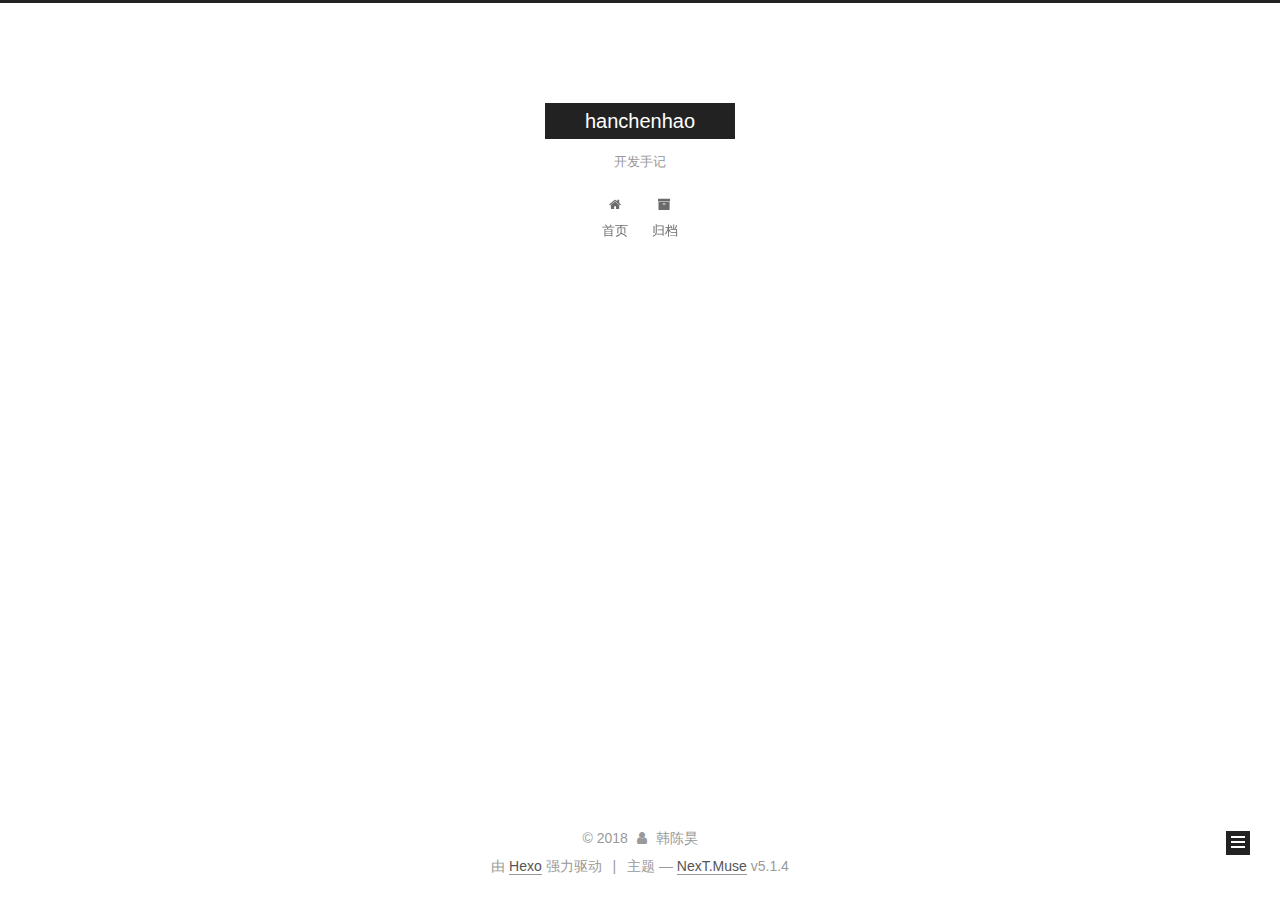
==== archives/index.html @ 410aabcd "Site updated: 2018-03-20 23:25:59" ====
<!DOCTYPE html>



  


<html class="theme-next muse use-motion" lang="zh-Hans">
<head>
  <meta charset="UTF-8"/>
<meta http-equiv="X-UA-Compatible" content="IE=edge" />
<meta name="viewport" content="width=device-width, initial-scale=1, maximum-scale=1"/>
<meta name="theme-color" content="#222">









<meta http-equiv="Cache-Control" content="no-transform" />
<meta http-equiv="Cache-Control" content="no-siteapp" />
















  
  
  <link href="/lib/fancybox/source/jquery.fancybox.css?v=2.1.5" rel="stylesheet" type="text/css" />







<link href="/lib/font-awesome/css/font-awesome.min.css?v=4.6.2" rel="stylesheet" type="text/css" />

<link href="/css/main.css?v=5.1.4" rel="stylesheet" type="text/css" />


  <link rel="apple-touch-icon" sizes="180x180" href="/images/apple-touch-icon-next.png?v=5.1.4">


  <link rel="icon" type="image/png" sizes="32x32" href="/images/favicon-32x32-next.png?v=5.1.4">


  <link rel="icon" type="image/png" sizes="16x16" href="/images/favicon-16x16-next.png?v=5.1.4">


  <link rel="mask-icon" href="/images/logo.svg?v=5.1.4" color="#222">





  <meta name="keywords" content="Hexo, NexT" />










<meta name="description" content="开发手记">
<meta property="og:type" content="website">
<meta property="og:title" content="hanchenhao">
<meta property="og:url" content="http://www.hanchenhao.com/archives/index.html">
<meta property="og:site_name" content="hanchenhao">
<meta property="og:description" content="开发手记">
<meta property="og:locale" content="zh-Hans">
<meta name="twitter:card" content="summary">
<meta name="twitter:title" content="hanchenhao">
<meta name="twitter:description" content="开发手记">



<script type="text/javascript" id="hexo.configurations">
  var NexT = window.NexT || {};
  var CONFIG = {
    root: '/',
    scheme: 'Muse',
    version: '5.1.4',
    sidebar: {"position":"left","display":"post","offset":12,"b2t":false,"scrollpercent":false,"onmobile":false},
    fancybox: true,
    tabs: true,
    motion: {"enable":true,"async":false,"transition":{"post_block":"fadeIn","post_header":"slideDownIn","post_body":"slideDownIn","coll_header":"slideLeftIn","sidebar":"slideUpIn"}},
    duoshuo: {
      userId: '0',
      author: '博主'
    },
    algolia: {
      applicationID: '',
      apiKey: '',
      indexName: '',
      hits: {"per_page":10},
      labels: {"input_placeholder":"Search for Posts","hits_empty":"We didn't find any results for the search: ${query}","hits_stats":"${hits} results found in ${time} ms"}
    }
  };
</script>



  <link rel="canonical" href="http://www.hanchenhao.com/archives/"/>





  <title>归档 | hanchenhao</title>
  








</head>

<body itemscope itemtype="http://schema.org/WebPage" lang="zh-Hans">

  
  
    
  

  <div class="container sidebar-position-left page-archive">
    <div class="headband"></div>

    <header id="header" class="header" itemscope itemtype="http://schema.org/WPHeader">
      <div class="header-inner"><div class="site-brand-wrapper">
  <div class="site-meta ">
    

    <div class="custom-logo-site-title">
      <a href="/"  class="brand" rel="start">
        <span class="logo-line-before"><i></i></span>
        <span class="site-title">hanchenhao</span>
        <span class="logo-line-after"><i></i></span>
      </a>
    </div>
      
        <p class="site-subtitle">开发手记</p>
      
  </div>

  <div class="site-nav-toggle">
    <button>
      <span class="btn-bar"></span>
      <span class="btn-bar"></span>
      <span class="btn-bar"></span>
    </button>
  </div>
</div>

<nav class="site-nav">
  

  
    <ul id="menu" class="menu">
      
        
        <li class="menu-item menu-item-home">
          <a href="/" rel="section">
            
              <i class="menu-item-icon fa fa-fw fa-home"></i> <br />
            
            首页
          </a>
        </li>
      
        
        <li class="menu-item menu-item-archives">
          <a href="/archives/" rel="section">
            
              <i class="menu-item-icon fa fa-fw fa-archive"></i> <br />
            
            归档
          </a>
        </li>
      

      
    </ul>
  

  
</nav>



 </div>
    </header>

    <main id="main" class="main">
      <div class="main-inner">
        <div class="content-wrap">
          <div id="content" class="content">
            

  
  
  
  <div class="post-block archive">
    <div id="posts" class="posts-collapse">
      <span class="archive-move-on"></span>

      <span class="archive-page-counter">
        
        
        
          
        
        嗯..! 目前共计 1 篇日志。 继续努力。
      </span>

      

        
        
        

        
          
          <div class="collection-title">
            <h1 class="archive-year" id="archive-year-2018">2018</h1>
          </div>
        
        

        

  <article class="post post-type-normal" itemscope itemtype="http://schema.org/Article">
    <header class="post-header">

      <h2 class="post-title">
        
            <a class="post-title-link" href="/2018/03/20/blog/" itemprop="url">
              
                <span itemprop="name">Git使用简易指南</span>
              
            </a>
        
      </h2>

      <div class="post-meta">
        <time class="post-time" itemprop="dateCreated"
              datetime="2018-03-20T22:17:50+08:00"
              content="2018-03-20" >
          03-20
        </time>
      </div>

    </header>
  </article>



      

    </div>
  </div>
  
  
  

  



          </div>
          


          

        </div>
        
          
  
  <div class="sidebar-toggle">
    <div class="sidebar-toggle-line-wrap">
      <span class="sidebar-toggle-line sidebar-toggle-line-first"></span>
      <span class="sidebar-toggle-line sidebar-toggle-line-middle"></span>
      <span class="sidebar-toggle-line sidebar-toggle-line-last"></span>
    </div>
  </div>

  <aside id="sidebar" class="sidebar">
    
    <div class="sidebar-inner">

      

      

      <section class="site-overview-wrap sidebar-panel sidebar-panel-active">
        <div class="site-overview">
          <div class="site-author motion-element" itemprop="author" itemscope itemtype="http://schema.org/Person">
            
              <p class="site-author-name" itemprop="name">韩陈昊</p>
              <p class="site-description motion-element" itemprop="description">开发手记</p>
          </div>

          <nav class="site-state motion-element">

            
              <div class="site-state-item site-state-posts">
              
                <a href="/archives/">
              
                  <span class="site-state-item-count">1</span>
                  <span class="site-state-item-name">日志</span>
                </a>
              </div>
            

            

            

          </nav>

          

          

          
          

          
          

          

        </div>
      </section>

      

      

    </div>
  </aside>


        
      </div>
    </main>

    <footer id="footer" class="footer">
      <div class="footer-inner">
        <div class="copyright">&copy; <span itemprop="copyrightYear">2018</span>
  <span class="with-love">
    <i class="fa fa-user"></i>
  </span>
  <span class="author" itemprop="copyrightHolder">韩陈昊</span>

  
</div>


  <div class="powered-by">由 <a class="theme-link" target="_blank" href="https://hexo.io">Hexo</a> 强力驱动</div>



  <span class="post-meta-divider">|</span>



  <div class="theme-info">主题 &mdash; <a class="theme-link" target="_blank" href="https://github.com/iissnan/hexo-theme-next">NexT.Muse</a> v5.1.4</div>




        







        
      </div>
    </footer>

    
      <div class="back-to-top">
        <i class="fa fa-arrow-up"></i>
        
      </div>
    

    

  </div>

  

<script type="text/javascript">
  if (Object.prototype.toString.call(window.Promise) !== '[object Function]') {
    window.Promise = null;
  }
</script>









  












  
  
    <script type="text/javascript" src="/lib/jquery/index.js?v=2.1.3"></script>
  

  
  
    <script type="text/javascript" src="/lib/fastclick/lib/fastclick.min.js?v=1.0.6"></script>
  

  
  
    <script type="text/javascript" src="/lib/jquery_lazyload/jquery.lazyload.js?v=1.9.7"></script>
  

  
  
    <script type="text/javascript" src="/lib/velocity/velocity.min.js?v=1.2.1"></script>
  

  
  
    <script type="text/javascript" src="/lib/velocity/velocity.ui.min.js?v=1.2.1"></script>
  

  
  
    <script type="text/javascript" src="/lib/fancybox/source/jquery.fancybox.pack.js?v=2.1.5"></script>
  


  


  <script type="text/javascript" src="/js/src/utils.js?v=5.1.4"></script>

  <script type="text/javascript" src="/js/src/motion.js?v=5.1.4"></script>



  
  

  

  


  <script type="text/javascript" src="/js/src/bootstrap.js?v=5.1.4"></script>



  


  




	





  





  












  





  

  

  

  
  

  

  

  

</body>
</html>
---- css/main.css ----
/* normalize.css v3.0.2 | MIT License | git.io/normalize */
html {
  font-family: sans-serif; /* 1 */
  -ms-text-size-adjust: 100%; /* 2 */
  -webkit-text-size-adjust: 100%; /* 2 */
}
body {
  margin: 0;
}
article,
aside,
details,
figcaption,
figure,
footer,
header,
hgroup,
main,
menu,
nav,
section,
summary {
  display: block;
}
audio,
canvas,
progress,
video {
  display: inline-block; /* 1 */
  vertical-align: baseline; /* 2 */
}
audio:not([controls]) {
  display: none;
  height: 0;
}
[hidden],
template {
  display: none;
}
a {
  background-color: transparent;
}
a:active,
a:hover {
  outline: 0;
}
abbr[title] {
  border-bottom: 1px dotted;
}
b,
strong {
  font-weight: bold;
}
dfn {
  font-style: italic;
}
h1 {
  font-size: 2em;
  margin: 0.67em 0;
}
mark {
  background: #ff0;
  color: #000;
}
small {
  font-size: 80%;
}
sub,
sup {
  font-size: 75%;
  line-height: 0;
  position: relative;
  vertical-align: baseline;
}
sup {
  top: -0.5em;
}
sub {
  bottom: -0.25em;
}
img {
  border: 0;
}
svg:not(:root) {
  overflow: hidden;
}
figure {
  margin: 1em 40px;
}
hr {
  -moz-box-sizing: content-box;
  box-sizing: content-box;
  height: 0;
}
pre {
  overflow: auto;
}
code,
kbd,
pre,
samp {
  font-family: monospace, monospace;
  font-size: 1em;
}
button,
input,
optgroup,
select,
textarea {
  color: inherit; /* 1 */
  font: inherit; /* 2 */
  margin: 0; /* 3 */
}
button {
  overflow: visible;
}
button,
select {
  text-transform: none;
}
button,
html input[type="button"],
input[type="reset"],
input[type="submit"] {
  -webkit-appearance: button; /* 2 */
  cursor: pointer; /* 3 */
}
button[disabled],
html input[disabled] {
  cursor: default;
}
button::-moz-focus-inner,
input::-moz-focus-inner {
  border: 0;
  padding: 0;
}
input {
  line-height: normal;
}
input[type="checkbox"],
input[type="radio"] {
  box-sizing: border-box; /* 1 */
  padding: 0; /* 2 */
}
input[type="number"]::-webkit-inner-spin-button,
input[type="number"]::-webkit-outer-spin-button {
  height: auto;
}
input[type="search"] {
  -webkit-appearance: textfield; /* 1 */
  -moz-box-sizing: content-box;
  -webkit-box-sizing: content-box; /* 2 */
  box-sizing: content-box;
}
input[type="search"]::-webkit-search-cancel-button,
input[type="search"]::-webkit-search-decoration {
  -webkit-appearance: none;
}
fieldset {
  border: 1px solid #c0c0c0;
  margin: 0 2px;
  padding: 0.35em 0.625em 0.75em;
}
legend {
  border: 0; /* 1 */
  padding: 0; /* 2 */
}
textarea {
  overflow: auto;
}
optgroup {
  font-weight: bold;
}
table {
  border-collapse: collapse;
  border-spacing: 0;
}
td,
th {
  padding: 0;
}
::selection {
  background: #262a30;
  color: #fff;
}
body {
  position: relative;
  font-family: 'Lato', "PingFang SC", "Microsoft YaHei", sans-serif;
  font-size: 14px;
  line-height: 2;
  color: #555;
  background: #fff;
}
@media (max-width: 767px) {
  body {
    padding-right: 0 !important;
  }
}
@media (min-width: 768px) and (max-width: 991px) {
  body {
    padding-right: 0 !important;
  }
}
@media (min-width: 1600px) {
  body {
    font-size: 16px;
  }
}
h1,
h2,
h3,
h4,
h5,
h6 {
  margin: 0;
  padding: 0;
  font-weight: bold;
  line-height: 1.5;
  font-family: 'Lato', "PingFang SC", "Microsoft YaHei", sans-serif;
}
h2,
h3,
h4,
h5,
h6 {
  margin: 20px 0 15px;
}
h1 {
  font-size: 22px;
}
@media (max-width: 767px) {
  h1 {
    font-size: 18px;
  }
}
h2 {
  font-size: 20px;
}
@media (max-width: 767px) {
  h2 {
    font-size: 16px;
  }
}
h3 {
  font-size: 18px;
}
@media (max-width: 767px) {
  h3 {
    font-size: 14px;
  }
}
h4 {
  font-size: 16px;
}
@media (max-width: 767px) {
  h4 {
    font-size: 12px;
  }
}
h5 {
  font-size: 14px;
}
@media (max-width: 767px) {
  h5 {
    font-size: 10px;
  }
}
h6 {
  font-size: 12px;
}
@media (max-width: 767px) {
  h6 {
    font-size: 8px;
  }
}
p {
  margin: 0 0 20px 0;
}
a {
  color: #555;
  text-decoration: none;
  outline: none;
  border-bottom: 1px solid #999;
  word-wrap: break-word;
}
a:hover {
  color: #222;
  border-bottom-color: #222;
}
blockquote {
  margin: 0;
  padding: 0;
}
img {
  display: block;
  margin: auto;
  max-width: 100%;
  height: auto;
}
hr {
  margin: 40px 0;
  height: 3px;
  border: none;
  background-color: #ddd;
  background-image: repeating-linear-gradient(-45deg, #fff, #fff 4px, transparent 4px, transparent 8px);
}
blockquote {
  padding: 0 15px;
  color: #666;
  border-left: 4px solid #ddd;
}
blockquote cite::before {
  content: "-";
  padding: 0 5px;
}
dt {
  font-weight: 700;
}
dd {
  margin: 0;
  padding: 0;
}
kbd {
  border: 1px solid #ccc;
  border-radius: 0.2em;
  box-shadow: 0.1em 0.1em 0.2em rgba(0,0,0,0.1);
  background-color: #f9f9f9;
  font-family: inherit;
  background-image: -webkit-linear-gradient(top, #eee, #fff, #eee);
  padding: 0.1em 0.3em;
  white-space: nowrap;
}
.text-left {
  text-align: left;
}
.text-center {
  text-align: center;
}
.text-right {
  text-align: right;
}
.text-justify {
  text-align: justify;
}
.text-nowrap {
  white-space: nowrap;
}
.text-lowercase {
  text-transform: lowercase;
}
.text-uppercase {
  text-transform: uppercase;
}
.text-capitalize {
  text-transform: capitalize;
}
.center-block {
  display: block;
  margin-left: auto;
  margin-right: auto;
}
.clearfix:before,
.clearfix:after {
  content: " ";
  display: table;
}
.clearfix:after {
  clear: both;
}
.pullquote {
  width: 45%;
}
.pullquote.left {
  float: left;
  margin-left: 5px;
  margin-right: 10px;
}
.pullquote.right {
  float: right;
  margin-left: 10px;
  margin-right: 5px;
}
.affix.affix.affix {
  position: fixed;
}
.translation {
  margin-top: -20px;
  font-size: 14px;
  color: #999;
}
.scrollbar-measure {
  width: 100px;
  height: 100px;
  overflow: scroll;
  position: absolute;
  top: -9999px;
}
.use-motion .motion-element {
  opacity: 0;
}
table {
  margin: 20px 0;
  width: 100%;
  border-collapse: collapse;
  border-spacing: 0;
  border: 1px solid #ddd;
  font-size: 14px;
  table-layout: fixed;
  word-wrap: break-all;
}
table>tbody>tr:nth-of-type(odd) {
  background-color: #f9f9f9;
}
table>tbody>tr:hover {
  background-color: #f5f5f5;
}
caption,
th,
td {
  padding: 8px;
  text-align: left;
  vertical-align: middle;
  font-weight: normal;
}
th,
td {
  border-bottom: 3px solid #ddd;
  border-right: 1px solid #eee;
}
th {
  padding-bottom: 10px;
  font-weight: 700;
}
td {
  border-bottom-width: 1px;
}
html,
body {
  height: 100%;
}
.container {
  position: relative;
  min-height: 100%;
}
.header-inner {
  margin: 0 auto;
  padding: 100px 0 70px;
  width: 700px;
}
@media (min-width: 1600px) {
  .container .header-inner {
    width: 900px;
  }
}
.main {
  padding-bottom: 150px;
}
.main-inner {
  margin: 0 auto;
  width: 700px;
}
@media (min-width: 1600px) {
  .container .main-inner {
    width: 900px;
  }
}
.footer {
  position: absolute;
  left: 0;
  bottom: 0;
  width: 100%;
  min-height: 50px;
}
.footer-inner {
  box-sizing: border-box;
  margin: 20px auto;
  width: 700px;
}
@media (min-width: 1600px) {
  .container .footer-inner {
    width: 900px;
  }
}
pre,
.highlight {
  overflow: auto;
  margin: 20px 0;
  padding: 0;
  font-size: 13px;
  color: #4d4d4c;
  background: #f7f7f7;
  line-height: 1.6;
}
pre,
code {
  font-family: consolas, Menlo, "PingFang SC", "Microsoft YaHei", monospace;
}
code {
  padding: 2px 4px;
  word-wrap: break-word;
  color: #555;
  background: #eee;
  border-radius: 3px;
  font-size: 13px;
}
pre {
  padding: 10px;
}
pre code {
  padding: 0;
  color: #4d4d4c;
  background: none;
  text-shadow: none;
}
.highlight {
  border-radius: 1px;
}
.highlight pre {
  border: none;
  margin: 0;
  padding: 10px 0;
}
.highlight table {
  margin: 0;
  width: auto;
  border: none;
}
.highlight td {
  border: none;
  padding: 0;
}
.highlight figcaption {
  font-size: 1em;
  color: #4d4d4c;
  line-height: 1em;
  margin-bottom: 1em;
}
.highlight figcaption:before,
.highlight figcaption:after {
  content: " ";
  display: table;
}
.highlight figcaption:after {
  clear: both;
}
.highlight figcaption a {
  float: right;
  color: #4d4d4c;
}
.highlight figcaption a:hover {
  border-bottom-color: #4d4d4c;
}
.highlight .gutter pre {
  padding-left: 10px;
  padding-right: 10px;
  color: #869194;
  text-align: right;
  background-color: #eff2f3;
}
.highlight .code pre {
  width: 100%;
  padding-left: 10px;
  padding-right: 10px;
  background-color: #f7f7f7;
}
.highlight .line {
  height: 20px;
}
.gutter {
  -webkit-user-select: none;
  -moz-user-select: none;
  -ms-user-select: none;
  user-select: none;
}
.gist table {
  width: auto;
}
.gist table td {
  border: none;
}
pre .deletion {
  background: #fdd;
}
pre .addition {
  background: #dfd;
}
pre .meta {
  color: #8959a8;
}
pre .comment {
  color: #8e908c;
}
pre .variable,
pre .attribute,
pre .tag,
pre .regexp,
pre .ruby .constant,
pre .xml .tag .title,
pre .xml .pi,
pre .xml .doctype,
pre .html .doctype,
pre .css .id,
pre .css .class,
pre .css .pseudo {
  color: #c82829;
}
pre .number,
pre .preprocessor,
pre .built_in,
pre .literal,
pre .params,
pre .constant,
pre .command {
  color: #f5871f;
}
pre .ruby .class .title,
pre .css .rules .attribute,
pre .string,
pre .value,
pre .inheritance,
pre .header,
pre .ruby .symbol,
pre .xml .cdata,
pre .special,
pre .number,
pre .formula {
  color: #718c00;
}
pre .title,
pre .css .hexcolor {
  color: #3e999f;
}
pre .function,
pre .python .decorator,
pre .python .title,
pre .ruby .function .title,
pre .ruby .title .keyword,
pre .perl .sub,
pre .javascript .title,
pre .coffeescript .title {
  color: #4271ae;
}
pre .keyword,
pre .javascript .function {
  color: #8959a8;
}
.full-image.full-image.full-image.full-image {
  border: none;
  max-width: 100%;
  width: auto;
  margin: 20px auto 25px;
}
@media (min-width: 992px) {
  .full-image.full-image.full-image.full-image {
    max-width: none;
    width: 110%;
    margin: 25px -5%;
  }
}
.blockquote-center,
.page-home .post-type-quote blockquote,
.page-post-detail .post-type-quote blockquote {
  position: relative;
  margin: 40px 0;
  padding: 0;
  border-left: none;
  text-align: center;
}
.blockquote-center::before,
.page-home .post-type-quote blockquote::before,
.page-post-detail .post-type-quote blockquote::before,
.blockquote-center::after,
.page-home .post-type-quote blockquote::after,
.page-post-detail .post-type-quote blockquote::after {
  position: absolute;
  content: ' ';
  display: block;
  width: 100%;
  height: 24px;
  opacity: 0.2;
  background-repeat: no-repeat;
  background-position: 0 -6px;
  background-size: 22px 22px;
}
.blockquote-center::before,
.page-home .post-type-quote blockquote::before,
.page-post-detail .post-type-quote blockquote::before {
  top: -20px;
  background-image: url("../images/quote-l.svg");
  border-top: 1px solid #ccc;
}
.blockquote-center::after,
.page-home .post-type-quote blockquote::after,
.page-post-detail .post-type-quote blockquote::after {
  bottom: -20px;
  background-image: url("../images/quote-r.svg");
  border-bottom: 1px solid #ccc;
  background-position: 100% 8px;
}
.blockquote-center p,
.page-home .post-type-quote blockquote p,
.page-post-detail .post-type-quote blockquote p,
.blockquote-center div,
.page-home .post-type-quote blockquote div,
.page-post-detail .post-type-quote blockquote div {
  text-align: center;
}
.post .post-body .group-picture img {
  box-sizing: border-box;
  padding: 0 3px;
  border: none;
}
.post .group-picture-row {
  overflow: hidden;
  margin-top: 6px;
}
.post .group-picture-row:first-child {
  margin-top: 0;
}
.post .group-picture-column {
  float: left;
}
.page-post-detail .post-body .group-picture-column {
  float: none;
  margin-top: 10px;
  width: auto !important;
}
.page-post-detail .post-body .group-picture-column img {
  margin: 0 auto;
}
.page-archive .group-picture-container {
  overflow: hidden;
}
.page-archive .group-picture-row {
  float: left;
}
.page-archive .group-picture-row:first-child {
  margin-top: 6px;
}
.page-archive .group-picture-column {
  max-width: 150px;
  max-height: 150px;
}
.post-body .note {
  position: relative;
  padding: 15px;
  margin-bottom: 20px;
  border: 1px solid #eee;
  border-left-width: 5px;
  border-radius: 3px;
}
.post-body .note h2,
.post-body .note h3,
.post-body .note h4,
.post-body .note h5,
.post-body .note h6 {
  margin-top: 0;
  margin-bottom: 0;
  border-bottom: initial;
  padding-top: 0 !important;
}
.post-body .note p:first-child,
.post-body .note ul:first-child,
.post-body .note ol:first-child,
.post-body .note table:first-child,
.post-body .note pre:first-child,
.post-body .note blockquote:first-child {
  margin-top: 0;
}
.post-body .note p:last-child,
.post-body .note ul:last-child,
.post-body .note ol:last-child,
.post-body .note table:last-child,
.post-body .note pre:last-child,
.post-body .note blockquote:last-child {
  margin-bottom: 0;
}
.post-body .note.default {
  border-left-color: #777;
}
.post-body .note.default h2,
.post-body .note.default h3,
.post-body .note.default h4,
.post-body .note.default h5,
.post-body .note.default h6 {
  color: #777;
}
.post-body .note.primary {
  border-left-color: #6f42c1;
}
.post-body .note.primary h2,
.post-body .note.primary h3,
.post-body .note.primary h4,
.post-body .note.primary h5,
.post-body .note.primary h6 {
  color: #6f42c1;
}
.post-body .note.info {
  border-left-color: #428bca;
}
.post-body .note.info h2,
.post-body .note.info h3,
.post-body .note.info h4,
.post-body .note.info h5,
.post-body .note.info h6 {
  color: #428bca;
}
.post-body .note.success {
  border-left-color: #5cb85c;
}
.post-body .note.success h2,
.post-body .note.success h3,
.post-body .note.success h4,
.post-body .note.success h5,
.post-body .note.success h6 {
  color: #5cb85c;
}
.post-body .note.warning {
  border-left-color: #f0ad4e;
}
.post-body .note.warning h2,
.post-body .note.warning h3,
.post-body .note.warning h4,
.post-body .note.warning h5,
.post-body .note.warning h6 {
  color: #f0ad4e;
}
.post-body .note.danger {
  border-left-color: #d9534f;
}
.post-body .note.danger h2,
.post-body .note.danger h3,
.post-body .note.danger h4,
.post-body .note.danger h5,
.post-body .note.danger h6 {
  color: #d9534f;
}
.post-body .label {
  display: inline;
  padding: 0 2px;
  white-space: nowrap;
}
.post-body .label.default {
  background-color: #f0f0f0;
}
.post-body .label.primary {
  background-color: #efe6f7;
}
.post-body .label.info {
  background-color: #e5f2f8;
}
.post-body .label.success {
  background-color: #e7f4e9;
}
.post-body .label.warning {
  background-color: #fcf6e1;
}
.post-body .label.danger {
  background-color: #fae8eb;
}
.post-body .tabs {
  position: relative;
  display: block;
  margin-bottom: 20px;
  padding-top: 10px;
}
.post-body .tabs ul.nav-tabs {
  margin: 0;
  padding: 0;
  display: flex;
  margin-bottom: -1px;
}
@media (max-width: 413px) {
  .post-body .tabs ul.nav-tabs {
    display: block;
    margin-bottom: 5px;
  }
}
.post-body .tabs ul.nav-tabs li.tab {
  list-style-type: none !important;
  margin: 0 0.25em 0 0;
  border-top: 3px solid transparent;
  border-left: 1px solid transparent;
  border-right: 1px solid transparent;
}
@media (max-width: 413px) {
  .post-body .tabs ul.nav-tabs li.tab {
    margin: initial;
    border-top: 1px solid transparent;
    border-left: 3px solid transparent;
    border-right: 1px solid transparent;
    border-bottom: 1px solid transparent;
  }
}
.post-body .tabs ul.nav-tabs li.tab a {
  outline: 0;
  border-bottom: initial;
  display: block;
  line-height: 1.8em;
  padding: 0.25em 0.75em;
  transition-duration: 0.2s;
  transition-timing-function: ease-out;
  transition-delay: 0s;
}
.post-body .tabs ul.nav-tabs li.tab a i {
  width: 1.285714285714286em;
}
.post-body .tabs ul.nav-tabs li.tab.active {
  border-top: 3px solid #fc6423;
  border-left: 1px solid #ddd;
  border-right: 1px solid #ddd;
  background-color: #fff;
}
@media (max-width: 413px) {
  .post-body .tabs ul.nav-tabs li.tab.active {
    border-top: 1px solid #ddd;
    border-left: 3px solid #fc6423;
    border-right: 1px solid #ddd;
    border-bottom: 1px solid #ddd;
  }
}
.post-body .tabs ul.nav-tabs li.tab.active a {
  cursor: default;
  color: #555;
}
.post-body .tabs .tab-content {
  background-color: #fff;
}
.post-body .tabs .tab-content .tab-pane {
  border: 1px solid #ddd;
  padding: 20px 20px 0 20px;
}
.post-body .tabs .tab-content .tab-pane:not(.active) {
  display: none !important;
}
.post-body .tabs .tab-content .tab-pane.active {
  display: block !important;
}
.btn {
  display: inline-block;
  padding: 0 20px;
  font-size: 14px;
  color: #fff;
  background: #222;
  border: 2px solid #222;
  text-decoration: none;
  border-radius: 0;
  transition-property: background-color;
  transition-duration: 0.2s;
  transition-timing-function: ease-in-out;
  transition-delay: 0s;
  line-height: 2;
}
.btn:hover {
  border-color: #222;
  color: #222;
  background: #fff;
}
.btn +.btn {
  margin: 0 0 8px 8px;
}
.btn .fa-fw {
  width: 1.285714285714286em;
  text-align: left;
}
.btn-bar {
  display: block;
  width: 22px;
  height: 2px;
  background: #555;
  border-radius: 1px;
}
.btn-bar+.btn-bar {
  margin-top: 4px;
}
.pagination {
  margin: 120px 0 40px;
  text-align: center;
  border-top: 1px solid #eee;
}
.page-number-basic,
.pagination .prev,
.pagination .next,
.pagination .page-number,
.pagination .space {
  display: inline-block;
  position: relative;
  top: -1px;
  margin: 0 10px;
  padding: 0 11px;
}
@media (max-width: 767px) {
  .page-number-basic,
  .pagination .prev,
  .pagination .next,
  .pagination .page-number,
  .pagination .space {
    margin: 0 5px;
  }
}
.pagination .prev,
.pagination .next,
.pagination .page-number {
  border-bottom: 0;
  border-top: 1px solid #eee;
  transition-property: border-color;
  transition-duration: 0.2s;
  transition-timing-function: ease-in-out;
  transition-delay: 0s;
}
.pagination .prev:hover,
.pagination .next:hover,
.pagination .page-number:hover {
  border-top-color: #222;
}
.pagination .space {
  padding: 0;
  margin: 0;
}
.pagination .prev {
  margin-left: 0;
}
.pagination .next {
  margin-right: 0;
}
.pagination .page-number.current {
  color: #fff;
  background: #ccc;
  border-top-color: #ccc;
}
@media (max-width: 767px) {
  .pagination {
    border-top: none;
  }
  .pagination .prev,
  .pagination .next,
  .pagination .page-number {
    margin-bottom: 10px;
    border-top: 0;
    border-bottom: 1px solid #eee;
    padding: 0 10px;
  }
  .pagination .prev:hover,
  .pagination .next:hover,
  .pagination .page-number:hover {
    border-bottom-color: #222;
  }
}
.comments {
  margin: 60px 20px 0;
}
.tag-cloud {
  text-align: center;
}
.tag-cloud a {
  display: inline-block;
  margin: 10px;
}
.back-to-top {
  box-sizing: border-box;
  position: fixed;
  bottom: -100px;
  right: 30px;
  z-index: 1050;
  padding: 0 6px;
  width: 24px;
  background: #222;
  font-size: 12px;
  opacity: 1;
  color: #fff;
  cursor: pointer;
  text-align: center;
  -webkit-transform: translateZ(0);
  transition-property: bottom;
  transition-duration: 0.2s;
  transition-timing-function: ease-in-out;
  transition-delay: 0s;
}
@media (min-width: 768px) and (max-width: 991px) {
  .back-to-top {
    display: none !important;
  }
}
@media (max-width: 767px) {
  .back-to-top {
    display: none !important;
  }
}
.back-to-top.back-to-top-on {
  bottom: 19px;
}
.header {
  background: transparent;
}
.header-inner {
  position: relative;
}
.headband {
  height: 3px;
  background: #222;
}
.site-meta {
  margin: 0;
  text-align: center;
}
@media (max-width: 767px) {
  .site-meta {
    text-align: center;
  }
}
.brand {
  position: relative;
  display: inline-block;
  padding: 0 40px;
  color: #fff;
  background: #222;
  border-bottom: none;
}
.brand:hover {
  color: #fff;
}
.logo {
  display: inline-block;
  margin-right: 5px;
  line-height: 36px;
  vertical-align: top;
}
.site-title {
  display: inline-block;
  vertical-align: top;
  line-height: 36px;
  font-size: 20px;
  font-weight: normal;
  font-family: 'Lato', "PingFang SC", "Microsoft YaHei", sans-serif;
}
.site-subtitle {
  margin-top: 10px;
  font-size: 13px;
  color: #999;
}
.use-motion .brand {
  opacity: 0;
}
.use-motion .logo,
.use-motion .site-title,
.use-motion .site-subtitle {
  opacity: 0;
  position: relative;
  top: -10px;
}
.site-nav-toggle {
  display: none;
  position: absolute;
  top: 10px;
  left: 10px;
}
@media (max-width: 767px) {
  .site-nav-toggle {
    display: block;
  }
}
.site-nav-toggle button {
  margin-top: 2px;
  padding: 9px 10px;
  background: transparent;
  border: none;
}
@media (max-width: 767px) {
  .site-nav {
    display: none;
    margin: 0 -10px;
    padding: 0 10px;
    clear: both;
    border-top: 1px solid #ddd;
  }
}
@media (min-width: 768px) and (max-width: 991px) {
  .site-nav {
    display: block !important;
  }
}
@media (min-width: 992px) {
  .site-nav {
    display: block !important;
  }
}
.menu {
  margin-top: 20px;
  padding-left: 0;
  text-align: center;
}
.menu .menu-item {
  display: inline-block;
  margin: 0 10px;
  list-style: none;
}
@media screen and (max-width: 767px) {
  .menu .menu-item {
    margin-top: 10px;
  }
}
.menu .menu-item a {
  display: block;
  font-size: 13px;
  line-height: inherit;
  border-bottom: 1px solid transparent;
  transition-property: border-color;
  transition-duration: 0.2s;
  transition-timing-function: ease-in-out;
  transition-delay: 0s;
}
.menu .menu-item a:hover {
  border-bottom-color: #222;
}
.menu .menu-item .fa {
  margin-right: 5px;
}
.use-motion .menu-item {
  opacity: 0;
}
.post-body {
  font-family: 'Lato', "PingFang SC", "Microsoft YaHei", sans-serif;
}
@media (max-width: 767px) {
  .post-body {
    word-break: break-word;
  }
}
.post-body .fancybox img {
  display: block !important;
  margin: 0 auto;
  cursor: pointer;
  cursor: zoom-in;
  cursor: -webkit-zoom-in;
}
.post-body .image-caption,
.post-body .figure .caption {
  margin: -20px auto 15px;
  text-align: center;
  font-size: 14px;
  color: #999;
  font-weight: bold;
  line-height: 1;
}
.post-sticky-flag {
  display: inline-block;
  font-size: 16px;
  -ms-transform: rotate(30deg);
  -webkit-transform: rotate(30deg);
  -moz-transform: rotate(30deg);
  -ms-transform: rotate(30deg);
  -o-transform: rotate(30deg);
  transform: rotate(30deg);
}
.use-motion .post-block,
.use-motion .pagination,
.use-motion .comments {
  opacity: 0;
}
.use-motion .post-header {
  opacity: 0;
}
.use-motion .post-body {
  opacity: 0;
}
.use-motion .collection-title {
  opacity: 0;
}
.posts-expand {
  padding-top: 40px;
}
@media (max-width: 767px) {
  .posts-expand {
    margin: 0 20px;
  }
  .post-body pre .gutter pre {
    padding-right: 10px;
  }
  .post-body .highlight {
    margin-left: 0px;
    margin-right: 0px;
    padding: 0;
  }
  .post-body .highlight .gutter pre {
    padding-right: 10px;
  }
}
@media (min-width: 992px) {
  .posts-expand .post-body {
    text-align: justify;
  }
}
.posts-expand .post-body h2,
.posts-expand .post-body h3,
.posts-expand .post-body h4,
.posts-expand .post-body h5,
.posts-expand .post-body h6 {
  padding-top: 10px;
}
.posts-expand .post-body h2 .header-anchor,
.posts-expand .post-body h3 .header-anchor,
.posts-expand .post-body h4 .header-anchor,
.posts-expand .post-body h5 .header-anchor,
.posts-expand .post-body h6 .header-anchor {
  float: right;
  margin-left: 10px;
  color: #ccc;
  border-bottom-style: none;
  visibility: hidden;
}
.posts-expand .post-body h2 .header-anchor:hover,
.posts-expand .post-body h3 .header-anchor:hover,
.posts-expand .post-body h4 .header-anchor:hover,
.posts-expand .post-body h5 .header-anchor:hover,
.posts-expand .post-body h6 .header-anchor:hover {
  color: inherit;
}
.posts-expand .post-body h2:hover .header-anchor,
.posts-expand .post-body h3:hover .header-anchor,
.posts-expand .post-body h4:hover .header-anchor,
.posts-expand .post-body h5:hover .header-anchor,
.posts-expand .post-body h6:hover .header-anchor {
  visibility: visible;
}
.posts-expand .post-body ul li {
  list-style: circle;
}
.posts-expand .post-body img {
  box-sizing: border-box;
  margin: auto;
  padding: 3px;
  border: 1px solid #ddd;
}
.posts-expand .post-body .fancybox img {
  margin: 0 auto 25px;
}
@media (max-width: 767px) {
  .posts-collapse {
    margin: 0 20px;
  }
  .posts-collapse .post-title,
  .posts-collapse .post-meta {
    display: block;
    width: auto;
    text-align: left;
  }
}
.posts-collapse {
  position: relative;
  z-index: 1010;
  margin-left: 55px;
}
.posts-collapse::after {
  content: " ";
  position: absolute;
  top: 20px;
  left: 0;
  margin-left: -2px;
  width: 4px;
  height: 100%;
  background: #f5f5f5;
  z-index: -1;
}
@media (max-width: 767px) {
  .posts-collapse {
    margin: 0 20px;
  }
}
.posts-collapse .collection-title {
  position: relative;
  margin: 60px 0;
}
.posts-collapse .collection-title h1,
.posts-collapse .collection-title h2 {
  margin-left: 20px;
}
.posts-collapse .collection-title small {
  color: #bbb;
  margin-left: 5px;
}
.posts-collapse .collection-title::before {
  content: " ";
  position: absolute;
  left: 0;
  top: 50%;
  margin-left: -4px;
  margin-top: -4px;
  width: 8px;
  height: 8px;
  background: #bbb;
  border-radius: 50%;
}
.posts-collapse .post {
  margin: 30px 0;
}
.posts-collapse .post-header {
  position: relative;
  transition-duration: 0.2s;
  transition-timing-function: ease-in-out;
  transition-delay: 0s;
  transition-property: border;
  border-bottom: 1px dashed #ccc;
}
.posts-collapse .post-header::before {
  content: " ";
  position: absolute;
  left: 0;
  top: 12px;
  width: 6px;
  height: 6px;
  margin-left: -4px;
  background: #bbb;
  border-radius: 50%;
  border: 1px solid #fff;
  transition-duration: 0.2s;
  transition-timing-function: ease-in-out;
  transition-delay: 0s;
  transition-property: background;
}
.posts-collapse .post-header:hover {
  border-bottom-color: #666;
}
.posts-collapse .post-header:hover::before {
  background: #222;
}
.posts-collapse .post-meta {
  position: absolute;
  font-size: 12px;
  left: 20px;
  top: 5px;
}
.posts-collapse .post-comments-count {
  display: none;
}
.posts-collapse .post-title {
  margin-left: 60px;
  font-size: 16px;
  font-weight: normal;
  line-height: inherit;
}
.posts-collapse .post-title::after {
  margin-left: 3px;
  opacity: 0.6;
}
.posts-collapse .post-title a {
  color: #666;
  border-bottom: none;
}
.page-home .post-type-quote .post-header,
.page-post-detail .post-type-quote .post-header,
.page-home .post-type-quote .post-tags,
.page-post-detail .post-type-quote .post-tags {
  display: none;
}
.posts-expand .post-title {
  text-align: center;
  word-break: break-word;
  font-weight: 400;
}
.posts-expand .post-title-link {
  display: inline-block;
  position: relative;
  color: #555;
  border-bottom: none;
  line-height: 1.2;
  vertical-align: top;
}
.posts-expand .post-title-link::before {
  content: "";
  position: absolute;
  width: 100%;
  height: 2px;
  bottom: 0;
  left: 0;
  background-color: #000;
  visibility: hidden;
  -webkit-transform: scaleX(0);
  -moz-transform: scaleX(0);
  -ms-transform: scaleX(0);
  -o-transform: scaleX(0);
  transform: scaleX(0);
  transition-duration: 0.2s;
  transition-timing-function: ease-in-out;
  transition-delay: 0s;
}
.posts-expand .post-title-link:hover::before {
  visibility: visible;
  -webkit-transform: scaleX(1);
  -moz-transform: scaleX(1);
  -ms-transform: scaleX(1);
  -o-transform: scaleX(1);
  transform: scaleX(1);
}
.posts-expand .post-title-link .fa {
  font-size: 16px;
}
.posts-expand .post-meta {
  margin: 3px 0 60px 0;
  color: #999;
  font-family: 'Lato', "PingFang SC", "Microsoft YaHei", sans-serif;
  font-size: 12px;
  text-align: center;
}
.posts-expand .post-meta .post-category-list {
  display: inline-block;
  margin: 0;
  padding: 3px;
}
.posts-expand .post-meta .post-category-list-link {
  color: #999;
}
.posts-expand .post-meta .post-description {
  font-size: 14px;
  margin-top: 2px;
}
.post-meta-divider {
  margin: 0 0.5em;
}
.post-meta-item-icon {
  margin-right: 3px;
}
@media (min-width: 768px) and (max-width: 991px) {
  .post-meta-item-icon {
    display: inline-block;
  }
}
@media (max-width: 767px) {
  .post-meta-item-icon {
    display: inline-block;
  }
}
@media (min-width: 768px) and (max-width: 991px) {
  .post-meta-item-text {
    display: none;
  }
}
@media (max-width: 767px) {
  .post-meta-item-text {
    display: none;
  }
}
@media (max-width: 767px) {
  .posts-expand .post-comments-count {
    display: none;
  }
}
.post-button {
  margin-top: 40px;
}
.posts-expand .post-tags {
  margin-top: 40px;
  text-align: center;
}
.posts-expand .post-tags a {
  display: inline-block;
  margin-right: 10px;
  font-size: 13px;
}
.post-nav {
  display: table;
  margin-top: 15px;
  width: 100%;
  border-top: 1px solid #eee;
}
.post-nav-divider {
  display: table-cell;
  width: 10%;
}
.post-nav-item {
  display: table-cell;
  padding: 10px 0 0 0;
  width: 45%;
  vertical-align: top;
}
.post-nav-item a {
  position: relative;
  display: block;
  line-height: 25px;
  font-size: 14px;
  color: #555;
  border-bottom: none;
}
.post-nav-item a:hover {
  color: #222;
  border-bottom: none;
}
.post-nav-item a:active {
  top: 2px;
}
.post-nav-item .fa {
  position: absolute;
  top: 8px;
  left: 0;
  font-size: 12px;
}
.post-nav-next a {
  padding-left: 15px;
}
.post-nav-prev {
  text-align: right;
}
.post-nav-prev a {
  padding-right: 15px;
}
.post-nav-prev .fa {
  right: 0;
  left: auto;
}
.posts-expand .post-eof {
  display: block;
  margin: 80px auto 60px;
  width: 8%;
  height: 1px;
  background: #ccc;
  text-align: center;
}
.post:last-child .post-eof.post-eof.post-eof {
  display: none;
}
.post-gallery {
  display: table;
  table-layout: fixed;
  width: 100%;
  border-collapse: separate;
}
.post-gallery-row {
  display: table-row;
}
.post-gallery .post-gallery-img {
  display: table-cell;
  text-align: center;
  vertical-align: middle;
  border: none;
}
.post-gallery .post-gallery-img img {
  max-width: 100%;
  max-height: 100%;
  border: none;
}
.fancybox-close,
.fancybox-close:hover {
  border: none;
}
.rtl.post-body p,
.rtl.post-body a,
.rtl.post-body h1,
.rtl.post-body h2,
.rtl.post-body h3,
.rtl.post-body h4,
.rtl.post-body h5,
.rtl.post-body h6,
.rtl.post-body li,
.rtl.post-body ul,
.rtl.post-body ol {
  direction: rtl;
  font-family: UKIJ Ekran;
}
.rtl.post-title {
  font-family: UKIJ Ekran;
}
.sidebar {
  position: fixed;
  right: 0;
  top: 0;
  bottom: 0;
  width: 0;
  z-index: 1040;
  box-shadow: inset 0 2px 6px #000;
  background: #222;
  -webkit-transform: translateZ(0);
}
.sidebar a {
  color: #999;
  border-bottom-color: #555;
}
.sidebar a:hover {
  color: #eee;
}
@media (min-width: 768px) and (max-width: 991px) {
  .sidebar {
    display: none !important;
  }
}
@media (max-width: 767px) {
  .sidebar {
    display: none !important;
  }
}
.sidebar-inner {
  position: relative;
  padding: 20px 10px;
  color: #999;
  text-align: center;
}
.site-overview-wrap {
  overflow: hidden;
}
.site-overview {
  overflow-y: auto;
  overflow-x: hidden;
}
.sidebar-toggle {
  position: fixed;
  right: 30px;
  bottom: 45px;
  width: 14px;
  height: 14px;
  padding: 5px;
  background: #222;
  line-height: 0;
  z-index: 1050;
  cursor: pointer;
  -webkit-transform: translateZ(0);
}
@media (min-width: 768px) and (max-width: 991px) {
  .sidebar-toggle {
    display: none !important;
  }
}
@media (max-width: 767px) {
  .sidebar-toggle {
    display: none !important;
  }
}
.sidebar-toggle-line {
  position: relative;
  display: inline-block;
  vertical-align: top;
  height: 2px;
  width: 100%;
  background: #fff;
  margin-top: 3px;
}
.sidebar-toggle-line:first-child {
  margin-top: 0;
}
.site-author-image {
  display: block;
  margin: 0 auto;
  padding: 2px;
  max-width: 96px;
  height: auto;
  border: 2px solid #333;
}
.site-author-name {
  margin: 5px 0 0;
  text-align: center;
  color: #f5f5f5;
  font-weight: normal;
}
.site-description {
  margin-top: 5px;
  text-align: center;
  font-size: 14px;
  color: #999;
}
.site-state {
  overflow: hidden;
  line-height: 1.4;
  white-space: nowrap;
  text-align: center;
}
.site-state-item {
  display: inline-block;
  padding: 0 15px;
  border-left: 1px solid #333;
}
.site-state-item:first-child {
  border-left: none;
}
.site-state-item a {
  border-bottom: none;
}
.site-state-item-count {
  display: block;
  text-align: center;
  color: inherit;
  font-weight: 600;
  font-size: 18px;
}
.site-state-item-name {
  font-size: 13px;
  color: inherit;
}
.feed-link {
  margin-top: 20px;
}
.feed-link a {
  display: inline-block;
  padding: 0 15px;
  color: #fc6423;
  border: 1px solid #fc6423;
  border-radius: 4px;
}
.feed-link a i {
  color: #fc6423;
  font-size: 14px;
}
.feed-link a:hover {
  color: #fff;
  background: #fc6423;
}
.feed-link a:hover i {
  color: #fff;
}
.links-of-author {
  margin-top: 20px;
}
.links-of-author a {
  display: inline-block;
  vertical-align: middle;
  margin-right: 10px;
  margin-bottom: 10px;
  border-bottom-color: #555;
  font-size: 13px;
}
.links-of-author a:before {
  display: inline-block;
  vertical-align: middle;
  margin-right: 3px;
  content: " ";
  width: 4px;
  height: 4px;
  border-radius: 50%;
  background: #ff7813;
}
.links-of-blogroll {
  font-size: 13px;
}
.links-of-blogroll-title {
  margin-top: 20px;
  font-size: 14px;
  font-weight: 600;
}
.links-of-blogroll-list {
  margin: 0;
  padding: 0;
  list-style: none;
}
.links-of-blogroll-item {
  padding: 2px 10px;
}
.links-of-blogroll-item a {
  max-width: 280px;
  box-sizing: border-box;
  display: inline-block;
  overflow: hidden;
  white-space: nowrap;
  text-overflow: ellipsis;
}
.sidebar-nav {
  margin: 0 0 20px;
  padding-left: 0;
}
.sidebar-nav li {
  display: inline-block;
  cursor: pointer;
  border-bottom: 1px solid transparent;
  font-size: 14px;
  color: #555;
}
.sidebar-nav li:hover {
  color: #f5f5f5;
}
.page-post-detail .sidebar-nav-toc {
  padding: 0 5px;
}
.page-post-detail .sidebar-nav-overview {
  margin-left: 10px;
}
.sidebar-nav .sidebar-nav-active {
  color: #87daff;
  border-bottom-color: #87daff;
}
.sidebar-nav .sidebar-nav-active:hover {
  color: #87daff;
}
.sidebar-panel {
  display: none;
}
.sidebar-panel-active {
  display: block;
}
.post-toc-empty {
  font-size: 14px;
  color: #666;
}
.post-toc-wrap {
  overflow: hidden;
}
.post-toc {
  overflow: auto;
}
.post-toc ol {
  margin: 0;
  padding: 0 2px 5px 10px;
  text-align: left;
  list-style: none;
  font-size: 14px;
}
.post-toc ol > ol {
  padding-left: 0;
}
.post-toc ol a {
  transition-duration: 0.2s;
  transition-timing-function: ease-in-out;
  transition-delay: 0s;
  transition-property: all;
  color: #999;
  border-bottom-color: #555;
}
.post-toc ol a:hover {
  color: #ccc;
  border-bottom-color: #ccc;
}
.post-toc .nav-item {
  overflow: hidden;
  text-overflow: ellipsis;
  text-align: justify;
  white-space: nowrap;
  line-height: 1.8;
}
.post-toc .nav .nav-child {
  display: none;
}
.post-toc .nav .active > .nav-child {
  display: block;
}
.post-toc .nav .active-current > .nav-child {
  display: block;
}
.post-toc .nav .active-current > .nav-child > .nav-item {
  display: block;
}
.post-toc .nav .active > a {
  color: #87daff;
  border-bottom-color: #87daff;
}
.post-toc .nav .active-current > a {
  color: #87daff;
}
.post-toc .nav .active-current > a:hover {
  color: #87daff;
}
.footer {
  font-size: 14px;
  color: #999;
}
.footer img {
  border: none;
}
.footer-inner {
  text-align: center;
}
.with-love {
  display: inline-block;
  margin: 0 5px;
}
.powered-by,
.theme-info {
  display: inline-block;
}
.cc-license {
  margin-top: 10px;
  text-align: center;
}
.cc-license .cc-opacity {
  opacity: 0.7;
  border-bottom: none;
}
.cc-license .cc-opacity:hover {
  opacity: 0.9;
}
.cc-license img {
  display: inline-block;
}
.theme-next #ds-thread #ds-reset {
  color: #555;
}
.theme-next #ds-thread #ds-reset .ds-replybox {
  margin-bottom: 30px;
}
.theme-next #ds-thread #ds-reset .ds-replybox .ds-avatar,
.theme-next #ds-reset .ds-avatar img {
  box-shadow: none;
}
.theme-next #ds-thread #ds-reset .ds-textarea-wrapper {
  border-color: #c7d4e1;
  background: none;
  border-top-right-radius: 3px;
  border-top-left-radius: 3px;
}
.theme-next #ds-thread #ds-reset .ds-textarea-wrapper textarea {
  height: 60px;
}
.theme-next #ds-reset .ds-rounded-top {
  border-radius: 0;
}
.theme-next #ds-thread #ds-reset .ds-post-toolbar {
  box-sizing: border-box;
  border: 1px solid #c7d4e1;
  background: #f6f8fa;
}
.theme-next #ds-thread #ds-reset .ds-post-options {
  height: 40px;
  border: none;
  background: none;
}
.theme-next #ds-thread #ds-reset .ds-toolbar-buttons {
  top: 11px;
}
.theme-next #ds-thread #ds-reset .ds-sync {
  top: 5px;
}
.theme-next #ds-thread #ds-reset .ds-post-button {
  top: 4px;
  right: 5px;
  width: 90px;
  height: 30px;
  border: 1px solid #c5ced7;
  border-radius: 3px;
  background-image: linear-gradient(#fbfbfc, #f5f7f9);
  color: #60676d;
}
.theme-next #ds-thread #ds-reset .ds-post-button:hover {
  background-position: 0 -30px;
  color: #60676d;
}
.theme-next #ds-thread #ds-reset .ds-comments-info {
  padding: 10px 0;
}
.theme-next #ds-thread #ds-reset .ds-sort {
  display: none;
}
.theme-next #ds-thread #ds-reset li.ds-tab a.ds-current {
  border: none;
  background: #f6f8fa;
  color: #60676d;
}
.theme-next #ds-thread #ds-reset li.ds-tab a.ds-current:hover {
  background-color: #e9f0f7;
  color: #60676d;
}
.theme-next #ds-thread #ds-reset li.ds-tab a {
  border-radius: 2px;
  padding: 5px;
}
.theme-next #ds-thread #ds-reset .ds-login-buttons p {
  color: #999;
  line-height: 36px;
}
.theme-next #ds-thread #ds-reset .ds-login-buttons .ds-service-list li {
  height: 28px;
}
.theme-next #ds-thread #ds-reset .ds-service-list a {
  background: none;
  padding: 5px;
  border: 1px solid;
  border-radius: 3px;
  text-align: center;
}
.theme-next #ds-thread #ds-reset .ds-service-list a:hover {
  color: #fff;
  background: #666;
}
.theme-next #ds-thread #ds-reset .ds-service-list .ds-weibo {
  color: #fc9b00;
  border-color: #fc9b00;
}
.theme-next #ds-thread #ds-reset .ds-service-list .ds-weibo:hover {
  background: #fc9b00;
}
.theme-next #ds-thread #ds-reset .ds-service-list .ds-qq {
  color: #60a3ec;
  border-color: #60a3ec;
}
.theme-next #ds-thread #ds-reset .ds-service-list .ds-qq:hover {
  background: #60a3ec;
}
.theme-next #ds-thread #ds-reset .ds-service-list .ds-renren {
  color: #2e7ac4;
  border-color: #2e7ac4;
}
.theme-next #ds-thread #ds-reset .ds-service-list .ds-renren:hover {
  background: #2e7ac4;
}
.theme-next #ds-thread #ds-reset .ds-service-list .ds-douban {
  color: #37994c;
  border-color: #37994c;
}
.theme-next #ds-thread #ds-reset .ds-service-list .ds-douban:hover {
  background: #37994c;
}
.theme-next #ds-thread #ds-reset .ds-service-list .ds-kaixin {
  color: #fef20d;
  border-color: #fef20d;
}
.theme-next #ds-thread #ds-reset .ds-service-list .ds-kaixin:hover {
  background: #fef20d;
}
.theme-next #ds-thread #ds-reset .ds-service-list .ds-netease {
  color: #f00;
  border-color: #f00;
}
.theme-next #ds-thread #ds-reset .ds-service-list .ds-netease:hover {
  background: #f00;
}
.theme-next #ds-thread #ds-reset .ds-service-list .ds-sohu {
  color: #ffcb05;
  border-color: #ffcb05;
}
.theme-next #ds-thread #ds-reset .ds-service-list .ds-sohu:hover {
  background: #ffcb05;
}
.theme-next #ds-thread #ds-reset .ds-service-list .ds-baidu {
  color: #2831e0;
  border-color: #2831e0;
}
.theme-next #ds-thread #ds-reset .ds-service-list .ds-baidu:hover {
  background: #2831e0;
}
.theme-next #ds-thread #ds-reset .ds-service-list .ds-google {
  color: #166bec;
  border-color: #166bec;
}
.theme-next #ds-thread #ds-reset .ds-service-list .ds-google:hover {
  background: #166bec;
}
.theme-next #ds-thread #ds-reset .ds-service-list .ds-weixin {
  color: #00ce0d;
  border-color: #00ce0d;
}
.theme-next #ds-thread #ds-reset .ds-service-list .ds-weixin:hover {
  background: #00ce0d;
}
.theme-next #ds-thread #ds-reset .ds-service-list .ds-more-services {
  border: none;
}
.theme-next #ds-thread #ds-reset .ds-service-list .ds-more-services:hover {
  background: none;
}
.theme-next #ds-reset .duoshuo-ua-admin {
  display: inline-block;
  color: #f00;
}
.theme-next #ds-reset .duoshuo-ua-platform,
.theme-next #ds-reset .duoshuo-ua-browser {
  color: #ccc;
}
.theme-next #ds-reset .duoshuo-ua-platform .fa,
.theme-next #ds-reset .duoshuo-ua-browser .fa {
  display: inline-block;
  margin-right: 3px;
}
.theme-next #ds-reset .duoshuo-ua-separator {
  display: inline-block;
  margin-left: 5px;
}
.theme-next .this_ua {
  background-color: #ccc !important;
  border-radius: 4px;
  padding: 0 5px !important;
  margin: 1px 1px !important;
  border: 1px solid #bbb !important;
  color: #fff;
  display: inline-block !important;
}
.theme-next .this_ua.admin {
  background-color: #d9534f !important;
  border-color: #d9534f !important;
}
.theme-next .this_ua.platform.iOS,
.theme-next .this_ua.platform.Mac,
.theme-next .this_ua.platform.Windows {
  background-color: #39b3d7 !important;
  border-color: #46b8da !important;
}
.theme-next .this_ua.platform.Linux {
  background-color: #3a3a3a !important;
  border-color: #1f1f1f !important;
}
.theme-next .this_ua.platform.Android {
  background-color: #00c47d !important;
  border-color: #01b171 !important;
}
.theme-next .this_ua.browser.Mobile,
.theme-next .this_ua.browser.Chrome {
  background-color: #5cb85c !important;
  border-color: #4cae4c !important;
}
.theme-next .this_ua.browser.Firefox {
  background-color: #f0ad4e !important;
  border-color: #eea236 !important;
}
.theme-next .this_ua.browser.Maxthon,
.theme-next .this_ua.browser.IE {
  background-color: #428bca !important;
  border-color: #357ebd !important;
}
.theme-next .this_ua.browser.baidu,
.theme-next .this_ua.browser.UCBrowser,
.theme-next .this_ua.browser.Opera {
  background-color: #d9534f !important;
  border-color: #d43f3a !important;
}
.theme-next .this_ua.browser.Android,
.theme-next .this_ua.browser.QQBrowser {
  background-color: #78ace9 !important;
  border-color: #4cae4c !important;
}
.post-spread {
  margin-top: 20px;
  text-align: center;
}
.jiathis_style {
  display: inline-block;
}
.jiathis_style a {
  border: none;
}
.fa {
  font-family: FontAwesome !important;
}
.post-spread {
  margin-top: 20px;
  text-align: center;
}
.bdshare-slide-button-box a {
  border: none;
}
.bdsharebuttonbox {
  display: inline-block;
}
.bdsharebuttonbox a {
  border: none;
}
.local-search-pop-overlay {
  position: fixed;
  width: 100%;
  height: 100%;
  top: 0;
  left: 0;
  z-index: 2080;
  background-color: rgba(0,0,0,0.3);
}
.local-search-popup {
  display: none;
  position: fixed;
  top: 10%;
  left: 50%;
  margin-left: -350px;
  width: 700px;
  height: 80%;
  padding: 0;
  background: #fff;
  color: #333;
  z-index: 9999;
  border-radius: 5px;
}
@media (max-width: 767px) {
  .local-search-popup {
    padding: 0;
    top: 0;
    left: 0;
    margin: 0;
    width: 100%;
    height: 100%;
    border-radius: 0;
  }
}
.local-search-popup ul.search-result-list {
  padding: 0;
  margin: 0 5px;
}
.local-search-popup p.search-result {
  border-bottom: 1px dashed #ccc;
  padding: 5px 0;
}
.local-search-popup a.search-result-title {
  font-weight: bold;
  font-size: 16px;
}
.local-search-popup .search-keyword {
  border-bottom: 1px dashed #f00;
  font-weight: bold;
  color: #f00;
}
.local-search-popup .local-search-header {
  padding: 5px;
  height: 36px;
  background: #f5f5f5;
  border-top-left-radius: 5px;
  border-top-right-radius: 5px;
}
.local-search-popup #local-search-result {
  overflow: auto;
  position: relative;
  padding: 5px 25px;
  height: calc(100% - 55px);
}
.local-search-popup .local-search-input-wrapper {
  display: inline-block;
  width: calc(100% - 90px);
  height: 36px;
  line-height: 36px;
  padding: 0 5px;
}
.local-search-popup .local-search-input-wrapper input {
  padding: 8px 0;
  height: 20px;
  display: block;
  width: 100%;
  outline: none;
  border: none;
  background: transparent;
  vertical-align: middle;
}
.local-search-popup .search-icon,
.local-search-popup .popup-btn-close {
  display: inline-block;
  font-size: 18px;
  color: #999;
  height: 36px;
  width: 18px;
  padding-left: 10px;
  padding-right: 10px;
}
.local-search-popup .search-icon {
  float: left;
}
.local-search-popup .popup-btn-close {
  border-left: 1px solid #eee;
  float: right;
  cursor: pointer;
}
.local-search-popup #no-result {
  position: absolute;
  left: 50%;
  top: 50%;
  -webkit-transform: translate(-50%, -50%);
  -webkit-transform: translate(-50%, -50%);
  -moz-transform: translate(-50%, -50%);
  -ms-transform: translate(-50%, -50%);
  -o-transform: translate(-50%, -50%);
  transform: translate(-50%, -50%);
  color: #ccc;
}
.site-uv,
.site-pv,
.page-pv {
  display: inline-block;
}
.site-uv .busuanzi-value,
.site-pv .busuanzi-value,
.page-pv .busuanzi-value {
  margin: 0 5px;
}
.site-uv {
  margin-right: 10px;
}
.site-uv::after {
  content: "|";
  padding-left: 10px;
}
.page-archive .archive-page-counter {
  position: relative;
  top: 3px;
  left: 20px;
}
@media (max-width: 767px) {
  .page-archive .archive-page-counter {
    top: 5px;
  }
}
.page-archive .posts-collapse .archive-move-on {
  position: absolute;
  top: 11px;
  left: 0;
  margin-left: -6px;
  width: 10px;
  height: 10px;
  opacity: 0.5;
  background: #555;
  border: 1px solid #fff;
  border-radius: 50%;
}
.category-all-page .category-all-title {
  text-align: center;
}
.category-all-page .category-all {
  margin-top: 20px;
}
.category-all-page .category-list {
  margin: 0;
  padding: 0;
  list-style: none;
}
.category-all-page .category-list-item {
  margin: 5px 10px;
}
.category-all-page .category-list-count {
  color: #bbb;
}
.category-all-page .category-list-count:before {
  display: inline;
  content: " (";
}
.category-all-page .category-list-count:after {
  display: inline;
  content: ") ";
}
.category-all-page .category-list-child {
  padding-left: 10px;
}
#schedule ul#event-list {
  padding-left: 30px;
}
#schedule ul#event-list hr {
  margin: 20px 0 45px 0 !important;
  background: #222;
}
#schedule ul#event-list hr:after {
  display: inline-block;
  content: 'NOW';
  background: #222;
  color: #fff;
  font-weight: bold;
  text-align: right;
  padding: 0 5px;
}
#schedule ul#event-list li.event {
  margin: 20px 0px;
  background: #f9f9f9;
  padding-left: 10px;
  min-height: 40px;
}
#schedule ul#event-list li.event h2.event-summary {
  margin: 0;
  padding-bottom: 3px;
}
#schedule ul#event-list li.event h2.event-summary:before {
  display: inline-block;
  font-family: FontAwesome;
  font-size: 8px;
  content: '\f111';
  vertical-align: middle;
  margin-right: 25px;
  color: #bbb;
}
#schedule ul#event-list li.event span.event-relative-time {
  display: inline-block;
  font-size: 12px;
  font-weight: 400;
  padding-left: 12px;
  color: #bbb;
}
#schedule ul#event-list li.event span.event-details {
  display: block;
  color: #bbb;
  margin-left: 56px;
  padding-top: 3px;
  padding-bottom: 6px;
  text-indent: -24px;
  line-height: 18px;
}
#schedule ul#event-list li.event span.event-details:before {
  text-indent: 0;
  display: inline-block;
  width: 14px;
  font-family: FontAwesome;
  text-align: center;
  margin-right: 9px;
  color: #bbb;
}
#schedule ul#event-list li.event span.event-details.event-location:before {
  content: '\f041';
}
#schedule ul#event-list li.event span.event-details.event-duration:before {
  content: '\f017';
}
#schedule ul#event-list li.event-past {
  background: #fcfcfc;
}
#schedule ul#event-list li.event-past > * {
  opacity: 0.6;
}
#schedule ul#event-list li.event-past h2.event-summary {
  color: #bbb;
}
#schedule ul#event-list li.event-past h2.event-summary:before {
  color: #dfdfdf;
}
#schedule ul#event-list li.event-now {
  background: #222;
  color: #fff;
  padding: 15px 0 15px 10px;
}
#schedule ul#event-list li.event-now h2.event-summary:before {
  -webkit-transform: scale(1.2);
  -moz-transform: scale(1.2);
  -ms-transform: scale(1.2);
  -o-transform: scale(1.2);
  transform: scale(1.2);
  color: #fff;
  animation: dot-flash 1s alternate infinite ease-in-out;
}
#schedule ul#event-list li.event-now * {
  color: #fff !important;
}
@-moz-keyframes dot-flash {
  from {
    opacity: 1;
    -webkit-transform: scale(1.1);
    -moz-transform: scale(1.1);
    -ms-transform: scale(1.1);
    -o-transform: scale(1.1);
    transform: scale(1.1);
  }
  to {
    opacity: 0;
    -webkit-transform: scale(1);
    -moz-transform: scale(1);
    -ms-transform: scale(1);
    -o-transform: scale(1);
    transform: scale(1);
  }
}
@-webkit-keyframes dot-flash {
  from {
    opacity: 1;
    -webkit-transform: scale(1.1);
    -moz-transform: scale(1.1);
    -ms-transform: scale(1.1);
    -o-transform: scale(1.1);
    transform: scale(1.1);
  }
  to {
    opacity: 0;
    -webkit-transform: scale(1);
    -moz-transform: scale(1);
    -ms-transform: scale(1);
    -o-transform: scale(1);
    transform: scale(1);
  }
}
@-o-keyframes dot-flash {
  from {
    opacity: 1;
    -webkit-transform: scale(1.1);
    -moz-transform: scale(1.1);
    -ms-transform: scale(1.1);
    -o-transform: scale(1.1);
    transform: scale(1.1);
  }
  to {
    opacity: 0;
    -webkit-transform: scale(1);
    -moz-transform: scale(1);
    -ms-transform: scale(1);
    -o-transform: scale(1);
    transform: scale(1);
  }
}
@keyframes dot-flash {
  from {
    opacity: 1;
    -webkit-transform: scale(1.1);
    -moz-transform: scale(1.1);
    -ms-transform: scale(1.1);
    -o-transform: scale(1.1);
    transform: scale(1.1);
  }
  to {
    opacity: 0;
    -webkit-transform: scale(1);
    -moz-transform: scale(1);
    -ms-transform: scale(1);
    -o-transform: scale(1);
    transform: scale(1);
  }
}
.page-post-detail .sidebar-toggle-line {
  background: #87daff;
}
.page-post-detail .comments {
  overflow: hidden;
}
@media (max-width: 767px) {
  .header-inner,
  .container .main-inner,
  .footer-inner {
    width: auto;
  }
}
embed {
  display: block;
  margin: 0px auto 25px auto;
}
.custom-logo .site-meta-headline {
  text-align: center;
}
.custom-logo .brand {
  background: none;
}
.custom-logo .site-title {
  margin: 10px auto 0;
  font-size: 24px;
  color: #222;
}
.custom-logo .site-title a {
  border: none;
}
.custom-logo-image {
  margin: 0 auto;
  padding: 5px;
  max-width: 150px;
  background: #fff;
}
@media (max-width: 767px) {
  .site-nav {
    position: absolute;
    left: 0;
    top: 52px;
    margin: 0;
    width: 100%;
    padding: 0;
    background: #fff;
    border-bottom: 1px solid #ddd;
    z-index: 1030;
  }
}
@media (max-width: 767px) {
  .menu {
    text-align: left;
  }
}
@media (max-width: 767px) {
  .menu .menu-item {
    display: block;
    margin: 0 10px;
    vertical-align: top;
  }
}
@media (max-width: 767px) {
  .menu .menu-item br {
    display: none;
  }
}
@media (max-width: 767px) {
  .menu .menu-item a {
    padding: 5px 10px;
  }
}
.menu .menu-item .fa {
  margin-right: 0;
}
.site-search form {
  display: none;
}
.links-of-blogroll-inline .links-of-blogroll-item {
  display: inline-block;
}
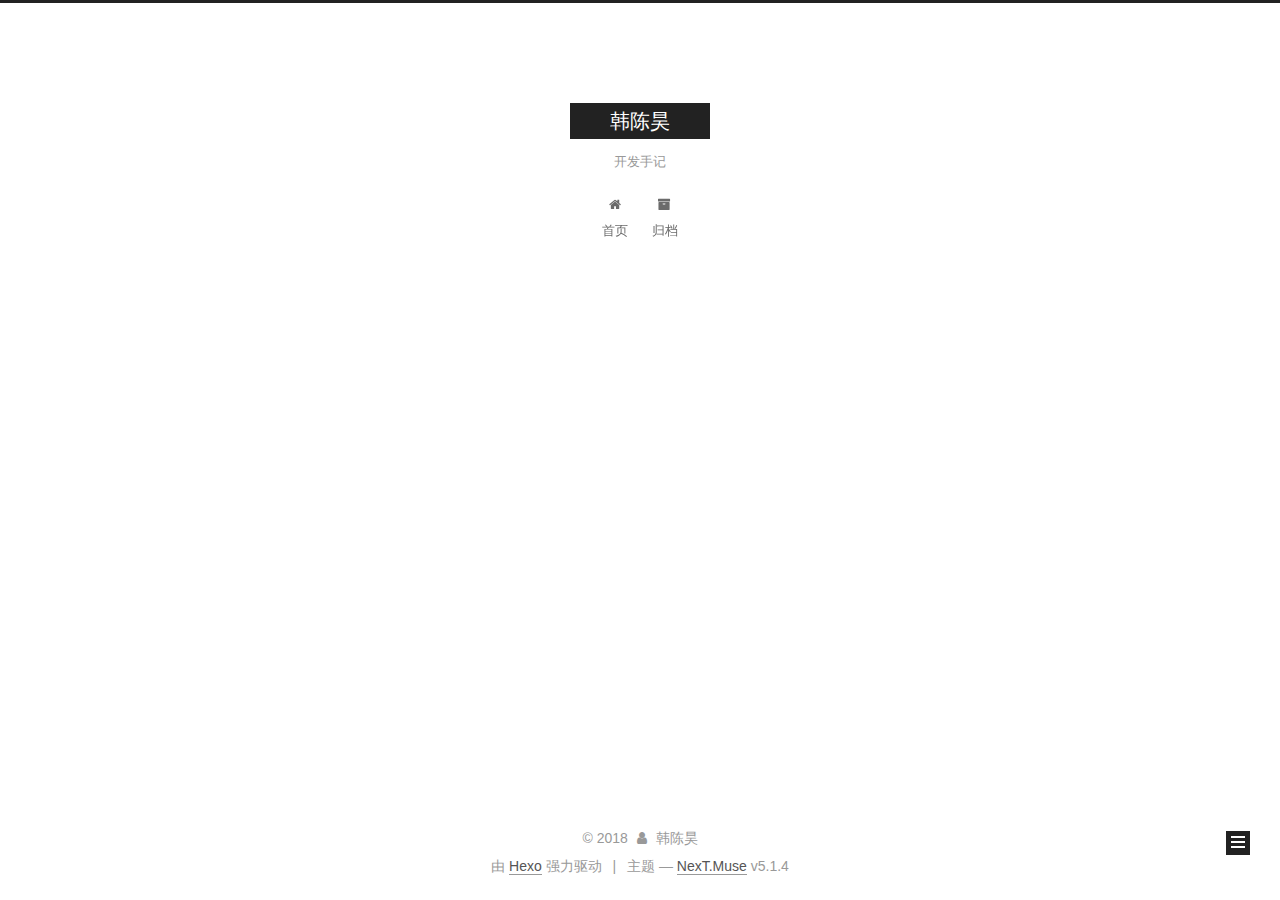
==== commit 53dde9e6: "Site updated: 2018-03-20 23:45:56" ====
--- a/archives/index.html
+++ b/archives/index.html
@@ -81,13 +81,13 @@
 
 <meta name="description" content="开发手记">
 <meta property="og:type" content="website">
-<meta property="og:title" content="hanchenhao">
+<meta property="og:title" content="韩陈昊">
 <meta property="og:url" content="http://www.hanchenhao.com/archives/index.html">
-<meta property="og:site_name" content="hanchenhao">
+<meta property="og:site_name" content="韩陈昊">
 <meta property="og:description" content="开发手记">
 <meta property="og:locale" content="zh-Hans">
 <meta name="twitter:card" content="summary">
-<meta name="twitter:title" content="hanchenhao">
+<meta name="twitter:title" content="韩陈昊">
 <meta name="twitter:description" content="开发手记">
 
 
@@ -124,7 +124,7 @@
 
 
 
-  <title>归档 | hanchenhao</title>
+  <title>归档 | 韩陈昊</title>
   
 
 
@@ -154,7 +154,7 @@
     <div class="custom-logo-site-title">
       <a href="/"  class="brand" rel="start">
         <span class="logo-line-before"><i></i></span>
-        <span class="site-title">hanchenhao</span>
+        <span class="site-title">韩陈昊</span>
         <span class="logo-line-after"><i></i></span>
       </a>
     </div>
--- a/css/main.css
+++ b/css/main.css
@@ -1822,7 +1822,7 @@
   width: 4px;
   height: 4px;
   border-radius: 50%;
-  background: #ff7813;
+  background: #9f1b61;
 }
 .links-of-blogroll {
   font-size: 13px;
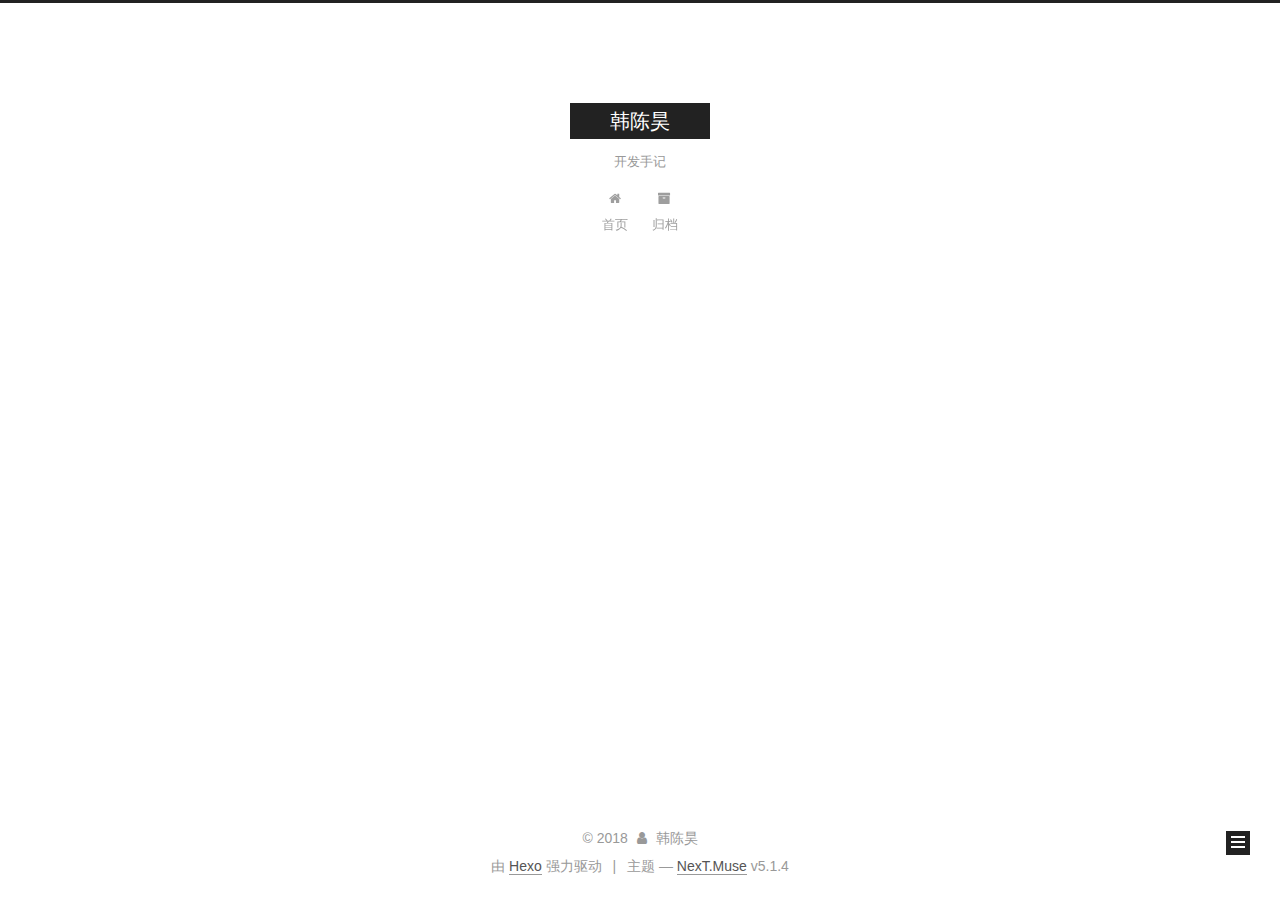
==== commit 1aa0a454: "Site updated: 2018-03-21 19:13:02" ====
--- a/archives/index.html
+++ b/archives/index.html
@@ -230,7 +230,7 @@
         
           
         
-        嗯..! 目前共计 1 篇日志。 继续努力。
+        嗯..! 目前共计 2 篇日志。 继续努力。
       </span>
 
       
@@ -254,7 +254,44 @@
 
       <h2 class="post-title">
         
-            <a class="post-title-link" href="/2018/03/20/blog/" itemprop="url">
+            <a class="post-title-link" href="/2018/03/21/ bash命令初探/" itemprop="url">
+              
+                <span itemprop="name">未命名</span>
+              
+            </a>
+        
+      </h2>
+
+      <div class="post-meta">
+        <time class="post-time" itemprop="dateCreated"
+              datetime="2018-03-21T18:53:54+08:00"
+              content="2018-03-21" >
+          03-21
+        </time>
+      </div>
+
+    </header>
+  </article>
+
+
+
+      
+
+        
+        
+        
+
+        
+        
+
+        
+
+  <article class="post post-type-normal" itemscope itemtype="http://schema.org/Article">
+    <header class="post-header">
+
+      <h2 class="post-title">
+        
+            <a class="post-title-link" href="/2018/03/20/Git/" itemprop="url">
               
                 <span itemprop="name">Git使用简易指南</span>
               
@@ -328,7 +365,7 @@
               
                 <a href="/archives/">
               
-                  <span class="site-state-item-count">1</span>
+                  <span class="site-state-item-count">2</span>
                   <span class="site-state-item-name">日志</span>
                 </a>
               </div>
--- a/css/main.css
+++ b/css/main.css
@@ -1822,7 +1822,7 @@
   width: 4px;
   height: 4px;
   border-radius: 50%;
-  background: #9f1b61;
+  background: #ffe5dd;
 }
 .links-of-blogroll {
   font-size: 13px;
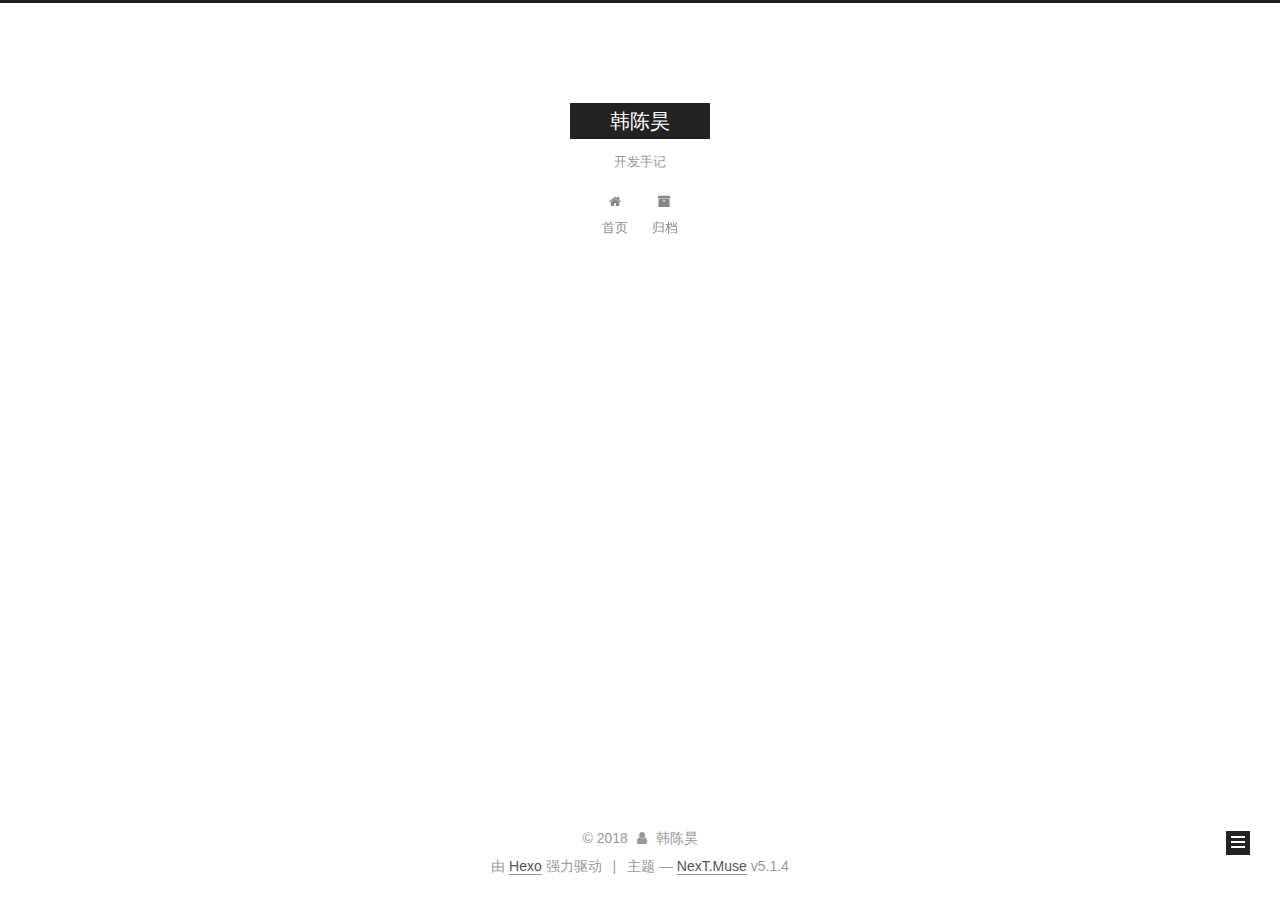
==== commit 322cd2f4: "Site updated: 2018-03-21 19:14:30" ====
--- a/archives/index.html
+++ b/archives/index.html
@@ -256,7 +256,7 @@
         
             <a class="post-title-link" href="/2018/03/21/ bash命令初探/" itemprop="url">
               
-                <span itemprop="name">未命名</span>
+                <span itemprop="name">bash命令初探</span>
               
             </a>
         
--- a/css/main.css
+++ b/css/main.css
@@ -1822,7 +1822,7 @@
   width: 4px;
   height: 4px;
   border-radius: 50%;
-  background: #ffe5dd;
+  background: #599ca6;
 }
 .links-of-blogroll {
   font-size: 13px;
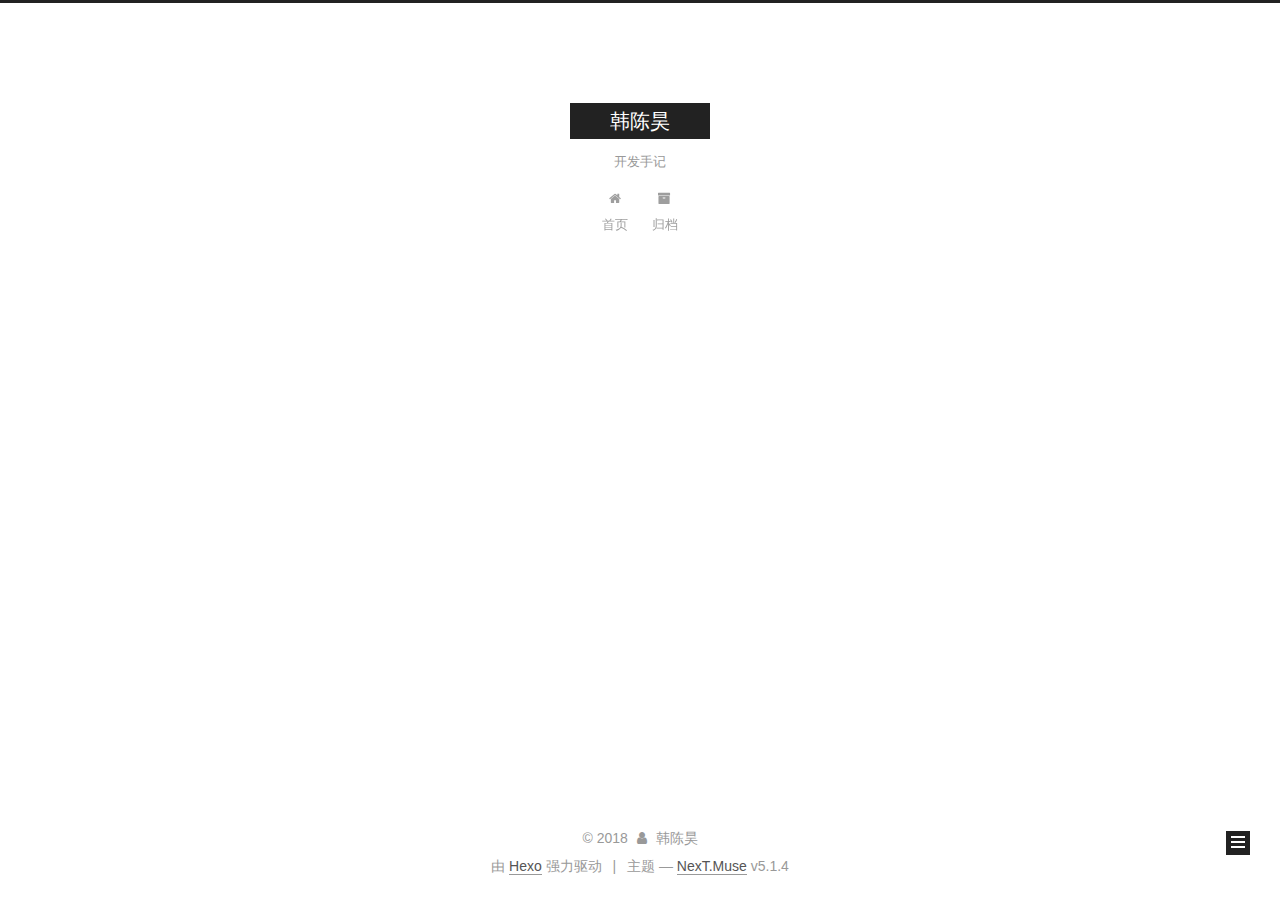
==== commit e252004b: "Site updated: 2018-03-22 23:56:07" ====
--- a/archives/index.html
+++ b/archives/index.html
@@ -230,7 +230,7 @@
         
           
         
-        嗯..! 目前共计 2 篇日志。 继续努力。
+        嗯..! 目前共计 3 篇日志。 继续努力。
       </span>
 
       
@@ -254,9 +254,46 @@
 
       <h2 class="post-title">
         
-            <a class="post-title-link" href="/2018/03/21/ bash命令初探/" itemprop="url">
-              
-                <span itemprop="name">bash命令初探</span>
+            <a class="post-title-link" href="/2018/03/22/HTTP初探/" itemprop="url">
+              
+                <span itemprop="name">HTTP初探</span>
+              
+            </a>
+        
+      </h2>
+
+      <div class="post-meta">
+        <time class="post-time" itemprop="dateCreated"
+              datetime="2018-03-22T23:36:57+08:00"
+              content="2018-03-22" >
+          03-22
+        </time>
+      </div>
+
+    </header>
+  </article>
+
+
+
+      
+
+        
+        
+        
+
+        
+        
+
+        
+
+  <article class="post post-type-normal" itemscope itemtype="http://schema.org/Article">
+    <header class="post-header">
+
+      <h2 class="post-title">
+        
+            <a class="post-title-link" href="/2018/03/21/ bash命令索引/" itemprop="url">
+              
+                <span itemprop="name">bash命令索引</span>
               
             </a>
         
@@ -365,7 +402,7 @@
               
                 <a href="/archives/">
               
-                  <span class="site-state-item-count">2</span>
+                  <span class="site-state-item-count">3</span>
                   <span class="site-state-item-name">日志</span>
                 </a>
               </div>
--- a/css/main.css
+++ b/css/main.css
@@ -1822,7 +1822,7 @@
   width: 4px;
   height: 4px;
   border-radius: 50%;
-  background: #599ca6;
+  background: #ffd03e;
 }
 .links-of-blogroll {
   font-size: 13px;
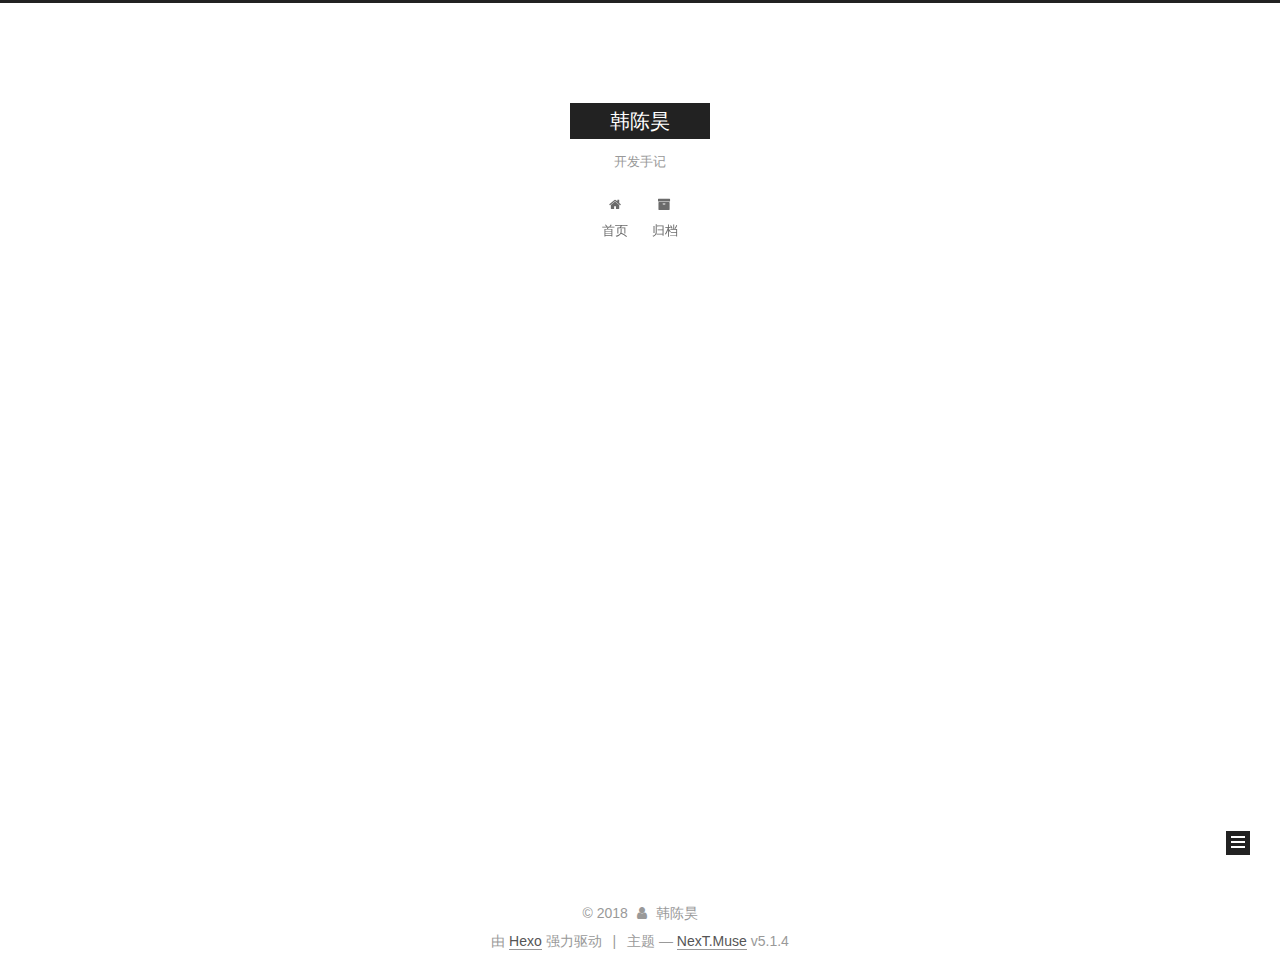
==== commit e94dc696: "Site updated: 2018-04-01 20:41:55" ====
--- a/archives/index.html
+++ b/archives/index.html
@@ -230,7 +230,7 @@
         
           
         
-        嗯..! 目前共计 3 篇日志。 继续努力。
+        嗯..! 目前共计 4 篇日志。 继续努力。
       </span>
 
       
@@ -244,6 +244,43 @@
           <div class="collection-title">
             <h1 class="archive-year" id="archive-year-2018">2018</h1>
           </div>
+        
+        
+
+        
+
+  <article class="post post-type-normal" itemscope itemtype="http://schema.org/Article">
+    <header class="post-header">
+
+      <h2 class="post-title">
+        
+            <a class="post-title-link" href="/2018/04/01/HTML简介/" itemprop="url">
+              
+                <span itemprop="name">HTML简介</span>
+              
+            </a>
+        
+      </h2>
+
+      <div class="post-meta">
+        <time class="post-time" itemprop="dateCreated"
+              datetime="2018-04-01T20:40:30+08:00"
+              content="2018-04-01" >
+          04-01
+        </time>
+      </div>
+
+    </header>
+  </article>
+
+
+
+      
+
+        
+        
+        
+
         
         
 
@@ -402,7 +439,7 @@
               
                 <a href="/archives/">
               
-                  <span class="site-state-item-count">3</span>
+                  <span class="site-state-item-count">4</span>
                   <span class="site-state-item-name">日志</span>
                 </a>
               </div>
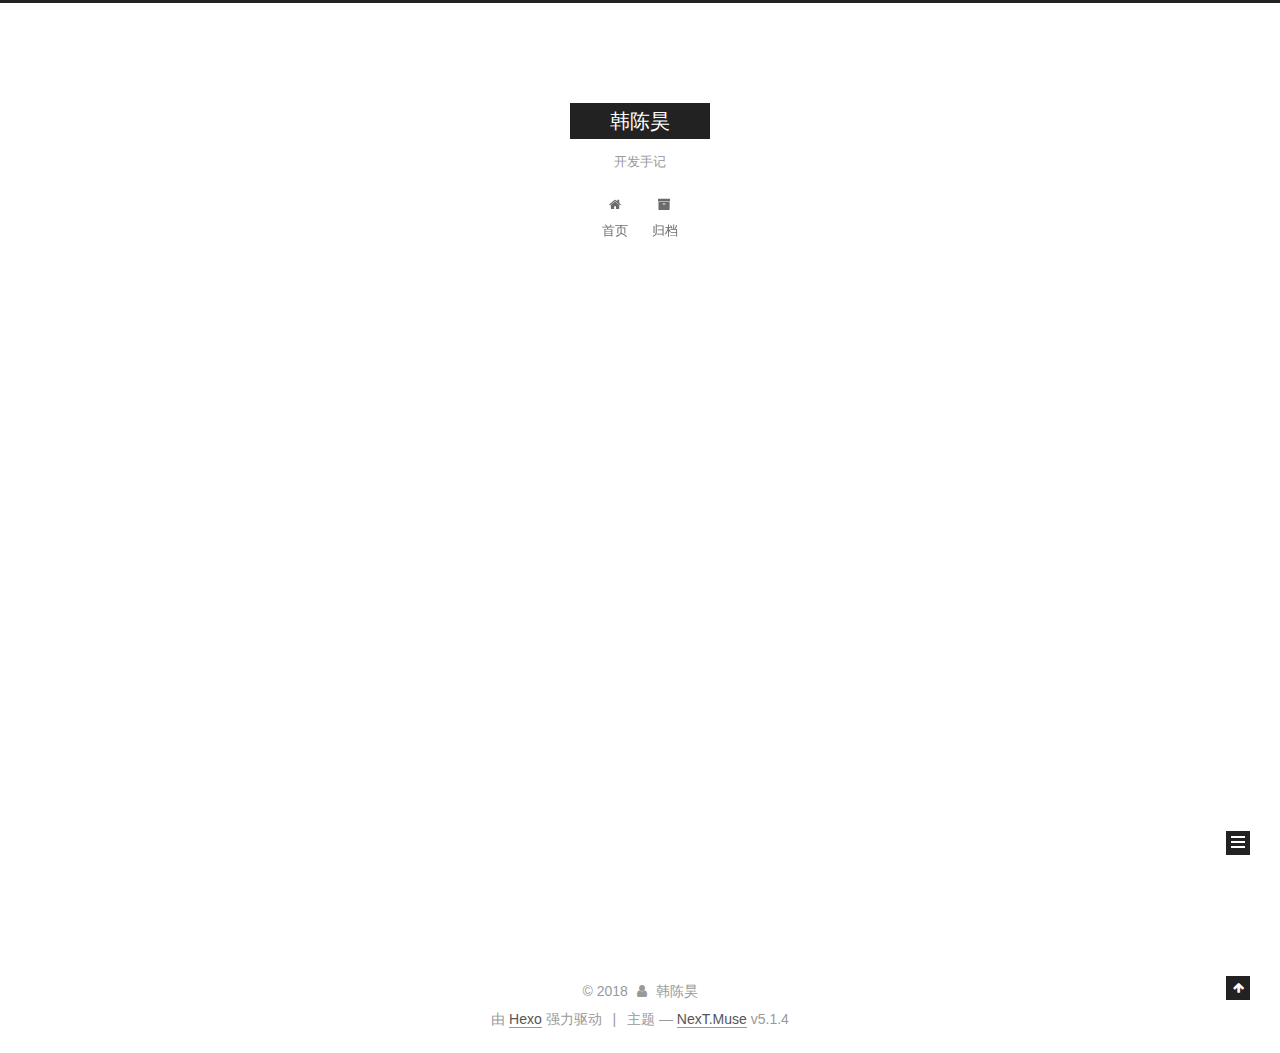
==== commit 5a65cc0e: "Site updated: 2018-04-08 23:36:23" ====
--- a/archives/index.html
+++ b/archives/index.html
@@ -230,7 +230,7 @@
         
           
         
-        嗯..! 目前共计 4 篇日志。 继续努力。
+        嗯..! 目前共计 5 篇日志。 继续努力。
       </span>
 
       
@@ -244,6 +244,43 @@
           <div class="collection-title">
             <h1 class="archive-year" id="archive-year-2018">2018</h1>
           </div>
+        
+        
+
+        
+
+  <article class="post post-type-normal" itemscope itemtype="http://schema.org/Article">
+    <header class="post-header">
+
+      <h2 class="post-title">
+        
+            <a class="post-title-link" href="/2018/04/08/几种原始的CSS布局/" itemprop="url">
+              
+                <span itemprop="name">未命名</span>
+              
+            </a>
+        
+      </h2>
+
+      <div class="post-meta">
+        <time class="post-time" itemprop="dateCreated"
+              datetime="2018-04-08T23:35:33+08:00"
+              content="2018-04-08" >
+          04-08
+        </time>
+      </div>
+
+    </header>
+  </article>
+
+
+
+      
+
+        
+        
+        
+
         
         
 
@@ -439,7 +476,7 @@
               
                 <a href="/archives/">
               
-                  <span class="site-state-item-count">4</span>
+                  <span class="site-state-item-count">5</span>
                   <span class="site-state-item-name">日志</span>
                 </a>
               </div>
